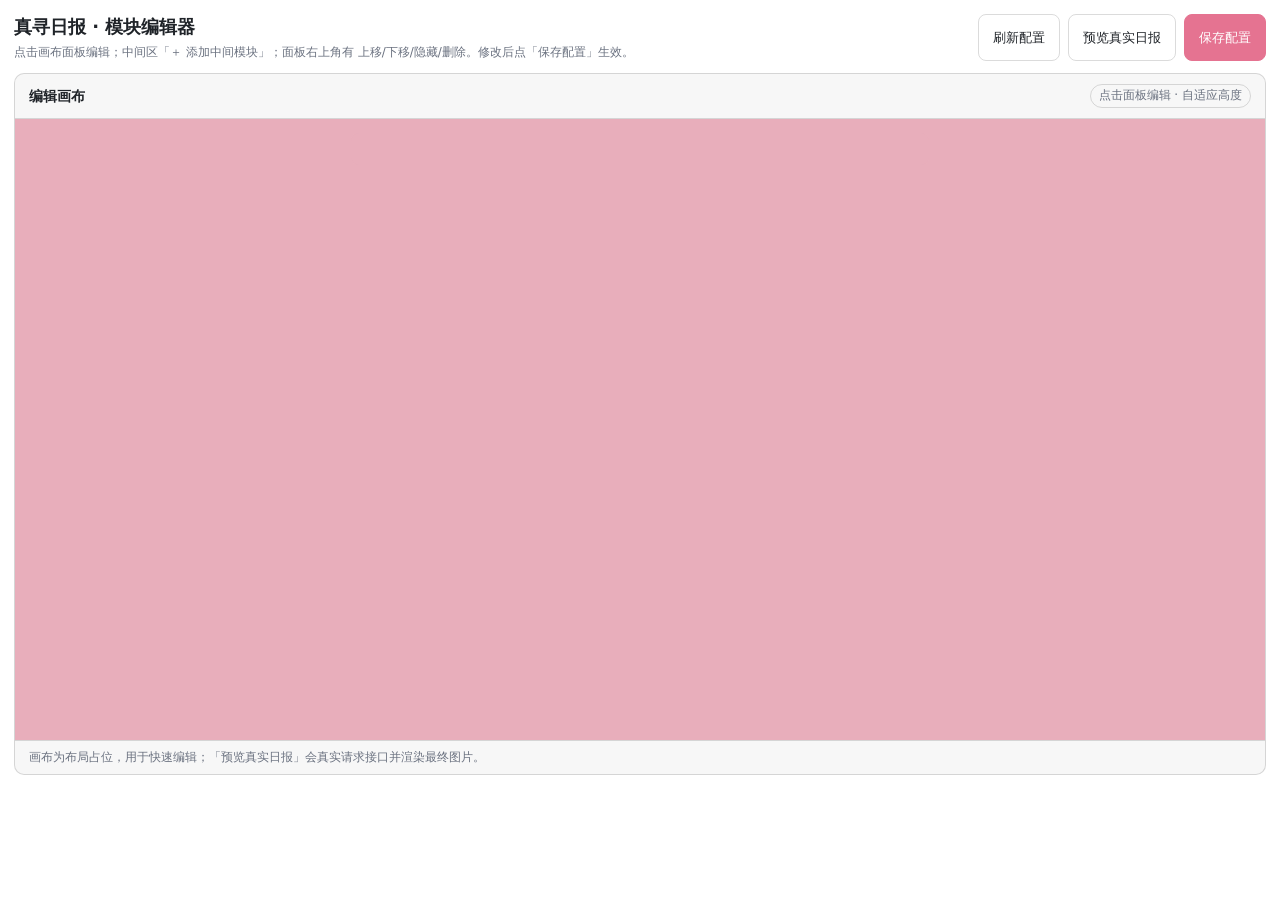
==== pages/daily-editor/index.html @ 90fee7fc "feat: add daily report editor, fixed slots, and per-module API params (v1.4.0) Restructure the plugi" ====
<!DOCTYPE html>
<html lang="zh-CN">
<head>
  <meta charset="UTF-8" />
  <meta name="viewport" content="width=device-width, initial-scale=1.0" />
  <title>真寻日报编辑器</title>
  <link rel="stylesheet" href="style.css" />
</head>
<body>
  <div class="editor">
    <header class="toolbar">
      <div class="toolbar-title">
        <h2>真寻日报 · 模块编辑器</h2>
        <p class="sub">点击画布面板编辑；中间区「＋ 添加中间模块」；面板右上角有 上移/下移/隐藏/删除。修改后点「保存配置」生效。</p>
      </div>
      <div class="toolbar-actions">
        <button id="btn-reload" class="btn" type="button">刷新配置</button>
        <button id="btn-preview" class="btn" type="button">预览真实日报</button>
        <button id="btn-save" class="btn btn-primary" type="button">保存配置</button>
      </div>
    </header>

    <div id="message" class="message hidden"></div>

    <main class="canvas-pane">
      <div class="canvas-head">
        <strong>编辑画布</strong>
        <span class="badge">点击面板编辑 · 自适应高度</span>
      </div>
      <div class="canvas-scroll">
        <div id="preview" class="daily-preview" tabindex="-1" aria-label="日报编辑画布"></div>
      </div>
      <div class="canvas-foot muted">画布为布局占位，用于快速编辑；「预览真实日报」会真实请求接口并渲染最终图片。</div>
    </main>
  </div>

  <!-- 编辑模态框（点击画布元素打开） -->
  <div id="modal" class="modal hidden" role="dialog" aria-modal="true">
    <div class="modal-mask" data-close-modal></div>
    <div class="modal-card">
      <div class="modal-head">
        <strong id="modal-title">编辑</strong>
        <button type="button" class="btn btn-mini" data-close-modal>✕</button>
      </div>
      <div id="modal-body" class="modal-body"></div>
      <div class="modal-foot">
        <button type="button" class="btn" data-close-modal>完成</button>
      </div>
    </div>
  </div>

  <!-- 真实预览模态框 -->
  <div id="preview-modal" class="modal hidden" role="dialog" aria-modal="true">
    <div class="modal-mask" data-close-preview></div>
    <div class="modal-card preview-card">
      <div class="modal-head">
        <strong>真实日报预览</strong>
        <button type="button" class="btn btn-mini" data-close-preview>✕</button>
      </div>
      <div class="preview-body">
        <div id="preview-status" class="preview-status"></div>
        <img id="preview-image" class="preview-image hidden" alt="日报预览" />
      </div>
      <div class="modal-foot">
        <button type="button" class="btn" data-close-preview>关闭</button>
      </div>
    </div>
  </div>

  <script src="app.js"></script>
</body>
</html>
---- pages/daily-editor/style.css ----
:root{
  --bg:transparent; --card:rgba(127,127,127,.06); --border:rgba(127,127,127,.28);
  --text:#1f2328; --muted:#6b7280; --primary:#e57391; --primary-text:#fff;
  --pink:#e8aebb; --panel:#ece7eb; --panel-border:#ee97ae; --tag:#fbf9fa;
  --accent:#ff8ca7; --soft:#9f7687; --main:#252630; --radius:10px;
  --add-color:#b85f7a; --add-border:#e5a0b4; --add-bg:rgba(255,255,255,.35);
  --modal-z:1000;
}
[data-theme="dark"]{
  --text:#e8e8e8; --muted:#9ca3af; --card:rgba(255,255,255,.04); --panel:#3a2f35; --pending:#e8aebb;
  --main:#efe9ec; --soft:#c2abb6;
  --add-color:#f2d5de; --add-border:#eec0cc; --add-bg:rgba(255,255,255,.07);
}
[data-theme="dark"] .f-row input, [data-theme="dark"] .f-row select,
[data-theme="dark"] .f-item, [data-theme="dark"] .dp-hidden-chip,
[data-theme="dark"] .dp-panel-actions .btn{background:rgba(15,23,42,.55)}
[data-theme="dark"] .canvas-scroll{background:linear-gradient(#5c4550,#5c4550)}
[data-theme="dark"] .dp-title-cn{color:#f7c3d2}
*{box-sizing:border-box}
body{margin:0;color:var(--text);font:14px/1.45 "Microsoft YaHei",system-ui,sans-serif;background:var(--bg)}
.editor{max-width:1280px;margin:0 auto;padding:14px}
.toolbar{display:flex;justify-content:space-between;gap:12px;flex-wrap:wrap;margin-bottom:12px}
.toolbar h2{margin:0 0 4px;font-size:18px}
.sub{margin:0;color:var(--muted);font-size:12px}
.toolbar-actions{display:flex;gap:8px}
.btn{border:1px solid var(--border);background:transparent;color:var(--text);border-radius:8px;padding:7px 14px;cursor:pointer}
.btn:hover{border-color:var(--primary);color:var(--primary)}
.btn-primary{background:var(--primary);border-color:var(--primary);color:var(--primary-text)}
.btn-mini{padding:3px 9px;font-size:12px}
.btn-danger{color:#d33;border-color:#d33}
.btn-danger:hover{background:#d33;color:#fff}
.message{padding:8px 12px;border:1px solid var(--border);border-radius:8px;margin-bottom:10px}
.message.error{color:#d33;border-color:#d33}
.message.success{color:#2f9e64;border-color:#2f9e64}
.hidden{display:none!important}
.muted{color:var(--muted);font-size:12px}

/* ===== 画布区（全屏宽） ===== */
.canvas-pane{border:1px solid var(--border);border-radius:var(--radius);background:var(--card);min-width:0;display:flex;flex-direction:column;min-height:78vh}
.canvas-head{display:flex;justify-content:space-between;align-items:center;padding:10px 14px;border-bottom:1px solid var(--border)}
.badge{font-size:12px;color:var(--muted);border:1px solid var(--border);border-radius:999px;padding:2px 8px}
.canvas-scroll{flex:1;overflow:auto;padding:14px;background:linear-gradient(#e8aebb,#e8aebb)}
.canvas-foot{padding:8px 14px;border-top:1px solid var(--border)}

/* ===== 模拟日报画布（贴合真实渲染风格，同页 DOM） ===== */
.daily-preview{width:578px;max-width:100%;margin:0 auto;background:var(--pink);padding:16px;border-radius:8px}
.dp-main{background:var(--panel);border-radius:18px;padding:16px 16px 14px}
.dp-header{display:flex;gap:12px;align-items:flex-start}
.dp-figure{width:102px;flex:0 0 102px}
.dp-figure .ph{width:100%;aspect-ratio:3/4;border-radius:10px;background:linear-gradient(180deg,#f3c1cf,#e8aebb);display:flex;align-items:center;justify-content:center;color:#fff;font-size:12px}
.dp-titles{flex:1;min-width:0;padding-top:8px}
.dp-title-cn{margin:0;font-size:34px;color:#f39db4;font-weight:900;letter-spacing:1px;text-shadow:1px 1px 0 #de839d}
.dp-title-en{margin:2px 0 0;color:#fff;font-size:12px;letter-spacing:2px}
.dp-date{width:120px;flex:0 0 120px;text-align:right}
.dp-date .w{color:var(--accent);font-weight:700}
.dp-date .d{font-size:13px}
.dp-date .l{color:var(--soft);font-size:12px}
.dp-lead{margin-top:18px;display:grid;grid-template-columns:1fr 1.5fr;gap:22px;align-items:start}
.dp-lead.solo{grid-template-columns:1fr}
.dp-hidden-bar{display:flex;flex-wrap:wrap;gap:8px;align-items:center;margin-top:18px}
.dp-hidden-bar.first{margin-top:0}
.dp-hidden-bar .hint{color:var(--muted);font-size:12px}
.dp-hidden-chip{border:1px dashed var(--border);border-radius:999px;padding:3px 12px;font-size:12px;background:var(--card);cursor:pointer;color:var(--muted)}
.dp-hidden-chip:hover{border-color:var(--primary);color:var(--primary)}
.dp-body{margin-top:18px;display:flex;flex-direction:column;gap:18px}
.dp-add{border:2px dashed var(--add-border);border-radius:11px;background:var(--add-bg);color:var(--add-color);padding:14px;text-align:center;cursor:pointer;font-weight:700}
.dp-add:hover{background:rgba(255,255,255,.55)}

/* 面板 */
.dp-panel{position:relative;background:var(--panel);border:3px solid var(--panel-border);border-radius:11px;padding:18px 14px 14px;min-width:0;cursor:pointer;transition:outline .1s}
.dp-panel:hover,.dp-panel.selected{outline:2px solid #6aa8ff;outline-offset:2px}
.dp-tag{position:absolute;top:-22px;left:8px;height:34px;display:inline-flex;align-items:center;gap:6px;padding:0 12px 0 10px;border:2px solid var(--panel-border);border-radius:10px;background:var(--tag);color:var(--accent);font-weight:700;font-size:14px;white-space:nowrap;z-index:2}
.dp-panel-actions{position:absolute;top:-18px;right:8px;display:flex;gap:4px;z-index:3}
.dp-panel-actions .btn{background:var(--tag);border:1px solid var(--panel-border);box-shadow:0 1px 3px rgba(0,0,0,.15);padding:2px 8px;font-size:12px}
.dp-panel-actions .btn:hover{border-color:var(--primary);color:var(--primary)}

/* 内容 */
.dp-list{display:flex;flex-direction:column;gap:9px}
.dp-line{display:flex;gap:6px;align-items:baseline;font-size:13px;color:var(--main)}
.dp-line b{color:var(--accent)}
.dp-hist-item{display:flex;gap:7px;font-size:12px}
.dp-hist-item .y{min-width:48px;color:var(--accent);font-weight:700}
.dp-anime{display:grid;grid-template-columns:repeat(4,minmax(0,1fr));gap:10px}
.dp-anime .card{background:transparent;border:0;padding:0;text-align:center}
.dp-anime .cover{width:100%;aspect-ratio:2/3;border-radius:8px;background:#e5aabe;color:#fff;display:flex;align-items:center;justify-content:center;font-size:12px}
.dp-anime p{margin:6px 0 0;font-size:12px}
.dp-news{margin:0;padding-left:18px;font-size:13px;line-height:1.8}
.dp-en-word{color:var(--accent);font-weight:700;font-size:18px}
.dp-en-ph{color:var(--soft);font-size:12px;margin-left:8px}
.dp-exchange{display:flex;align-items:baseline;gap:8px;font-size:14px}
.dp-exchange .dp-ex-amt{font-weight:700}
.dp-riddle{text-align:center;padding:8px 4px}
.dp-riddle-mimian{font-size:17px;font-weight:700;color:var(--accent);line-height:1.6}
.dp-essay{display:flex;flex-direction:column;gap:4px}
.dp-essay-title{font-weight:700;font-size:14px}
.dp-essay-author{margin-top:2px;font-size:12px;color:var(--soft);text-align:right}
.dp-quote{min-height:92px;display:flex;align-items:center;justify-content:center;text-align:center}
.dp-quote .qt{color:var(--accent);font-weight:700;font-size:16px}
.dp-quote .qf{display:block;margin-top:6px;color:var(--soft);font-size:12px;text-align:right}
.dp-foot{margin-top:12px;color:#fff;text-align:right;font-size:10px;letter-spacing:.5px}
.dp-api-hint{color:var(--soft);font-size:11px;margin-top:4px}

/* ===== 模态框（同 bot_menu） ===== */
.modal{position:fixed;inset:0;z-index:var(--modal-z);display:flex;align-items:center;justify-content:center}
.modal-mask{position:absolute;inset:0;background:rgba(0,0,0,.45)}
.modal-card{position:relative;background:var(--panel);color:var(--text);border-radius:14px;width:min(560px,92vw);max-height:86vh;display:flex;flex-direction:column;box-shadow:0 12px 40px rgba(0,0,0,.3)}
.modal-head{display:flex;justify-content:space-between;align-items:center;padding:14px 16px;border-bottom:1px solid var(--border)}
.modal-body{padding:14px 16px;overflow:auto}
.modal-foot{padding:12px 16px;border-top:1px solid var(--border);display:flex;gap:10px;justify-content:flex-end}
.f-row{display:flex;align-items:center;gap:10px;margin:10px 0}
.f-row>span{width:76px;color:var(--muted);flex:0 0 auto;font-size:13px}
.f-row input,.f-row select{padding:7px 9px;border:1px solid var(--border);border-radius:8px;background:transparent;color:var(--text);flex:1;min-width:0}
.f-list{display:flex;flex-direction:column;gap:6px;margin:6px 0;max-height:180px;overflow:auto}
.f-item{display:flex;gap:6px;align-items:center;border:1px solid var(--border);border-radius:8px;padding:6px}
.f-item .grow{flex:1;min-width:0}
.f-label{color:var(--muted);font-size:12px;margin:10px 0 4px}
.f-section{margin-top:14px;padding-top:10px;border-top:1px dashed var(--border)}
.f-section-title{color:var(--accent);font-weight:700;font-size:13px;margin-bottom:2px}
.f-section-hint{color:var(--muted);font-size:11px;margin-bottom:6px}

/* ===== 真实预览浮层 ===== */
.preview-card{width:min(700px,94vw)}
.preview-body{padding:14px 16px;overflow:auto;max-height:80vh;text-align:center}
.preview-image{max-width:100%;width:100%;height:auto;border-radius:8px;border:1px solid var(--border);margin-top:8px}
.preview-status{color:var(--muted);font-size:13px;padding:6px 0}
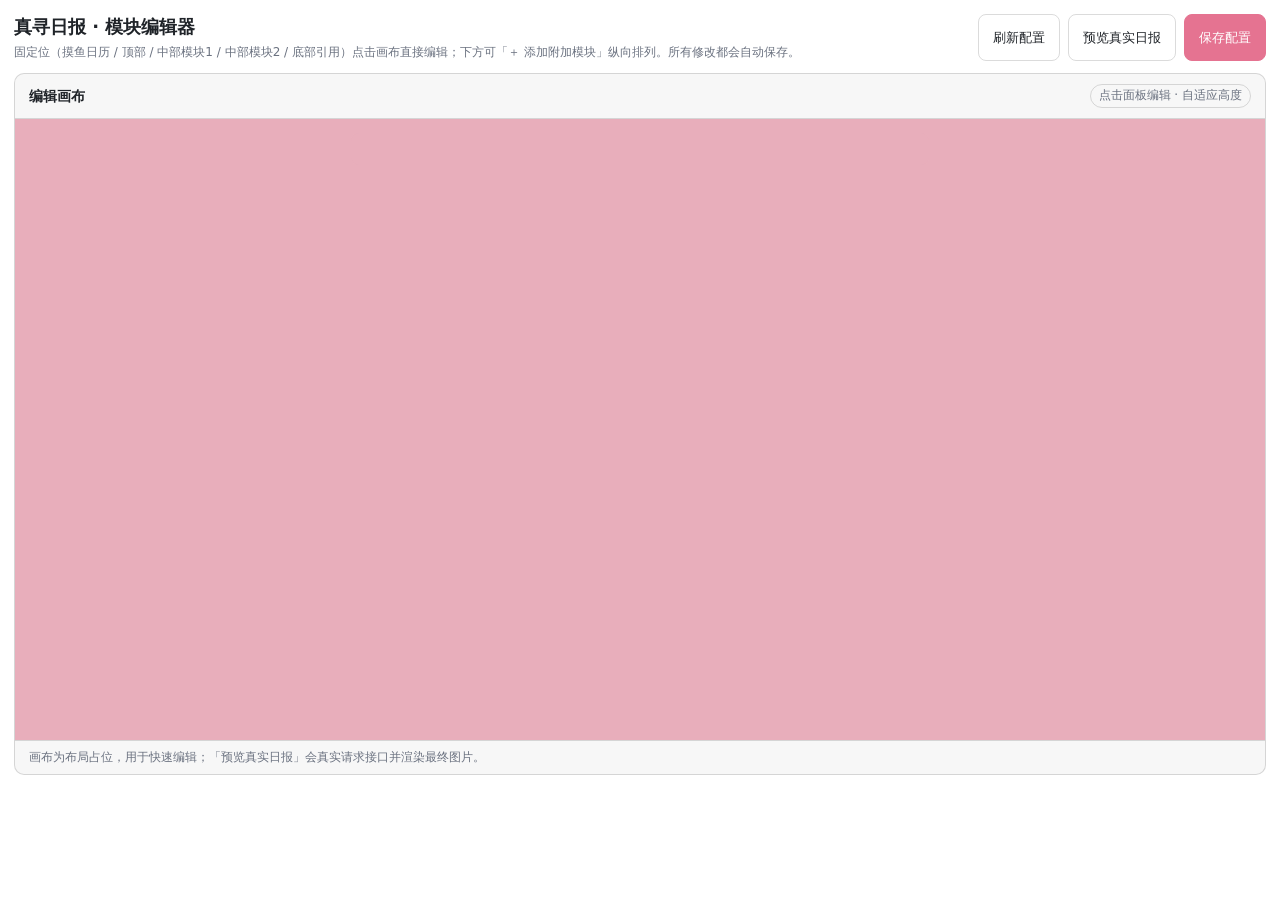
==== commit 4464b97f: "feat: streamline fonts, customizable moyu timers, and multi-target exchange (v1.5.0) - Remove unused" ====
--- a/pages/daily-editor/index.html
+++ b/pages/daily-editor/index.html
@@ -11,7 +11,7 @@
     <header class="toolbar">
       <div class="toolbar-title">
         <h2>真寻日报 · 模块编辑器</h2>
-        <p class="sub">点击画布面板编辑；中间区「＋ 添加中间模块」；面板右上角有 上移/下移/隐藏/删除。修改后点「保存配置」生效。</p>
+        <p class="sub">固定位（摸鱼日历 / 顶部 / 中部模块1 / 中部模块2 / 底部引用）点击画布直接编辑；下方可「＋ 添加附加模块」纵向排列。所有修改都会自动保存。</p>
       </div>
       <div class="toolbar-actions">
         <button id="btn-reload" class="btn" type="button">刷新配置</button>
--- a/pages/daily-editor/style.css
+++ b/pages/daily-editor/style.css
@@ -73,6 +73,7 @@
 .dp-panel-actions{position:absolute;top:-18px;right:8px;display:flex;gap:4px;z-index:3}
 .dp-panel-actions .btn{background:var(--tag);border:1px solid var(--panel-border);box-shadow:0 1px 3px rgba(0,0,0,.15);padding:2px 8px;font-size:12px}
 .dp-panel-actions .btn:hover{border-color:var(--primary);color:var(--primary)}
+.dp-sub{position:absolute;top:-20px;right:8px;font-size:11px;color:var(--muted);background:var(--card);border:1px solid var(--border);border-radius:999px;padding:2px 8px;z-index:2;pointer-events:none}
 
 /* 内容 */
 .dp-list{display:flex;flex-direction:column;gap:9px}
@@ -113,6 +114,7 @@
 .f-list{display:flex;flex-direction:column;gap:6px;margin:6px 0;max-height:180px;overflow:auto}
 .f-item{display:flex;gap:6px;align-items:center;border:1px solid var(--border);border-radius:8px;padding:6px}
 .f-item .grow{flex:1;min-width:0}
+.f-item .grow.narrow{flex:0 1 84px;min-width:64px}
 .f-label{color:var(--muted);font-size:12px;margin:10px 0 4px}
 .f-section{margin-top:14px;padding-top:10px;border-top:1px dashed var(--border)}
 .f-section-title{color:var(--accent);font-weight:700;font-size:13px;margin-bottom:2px}
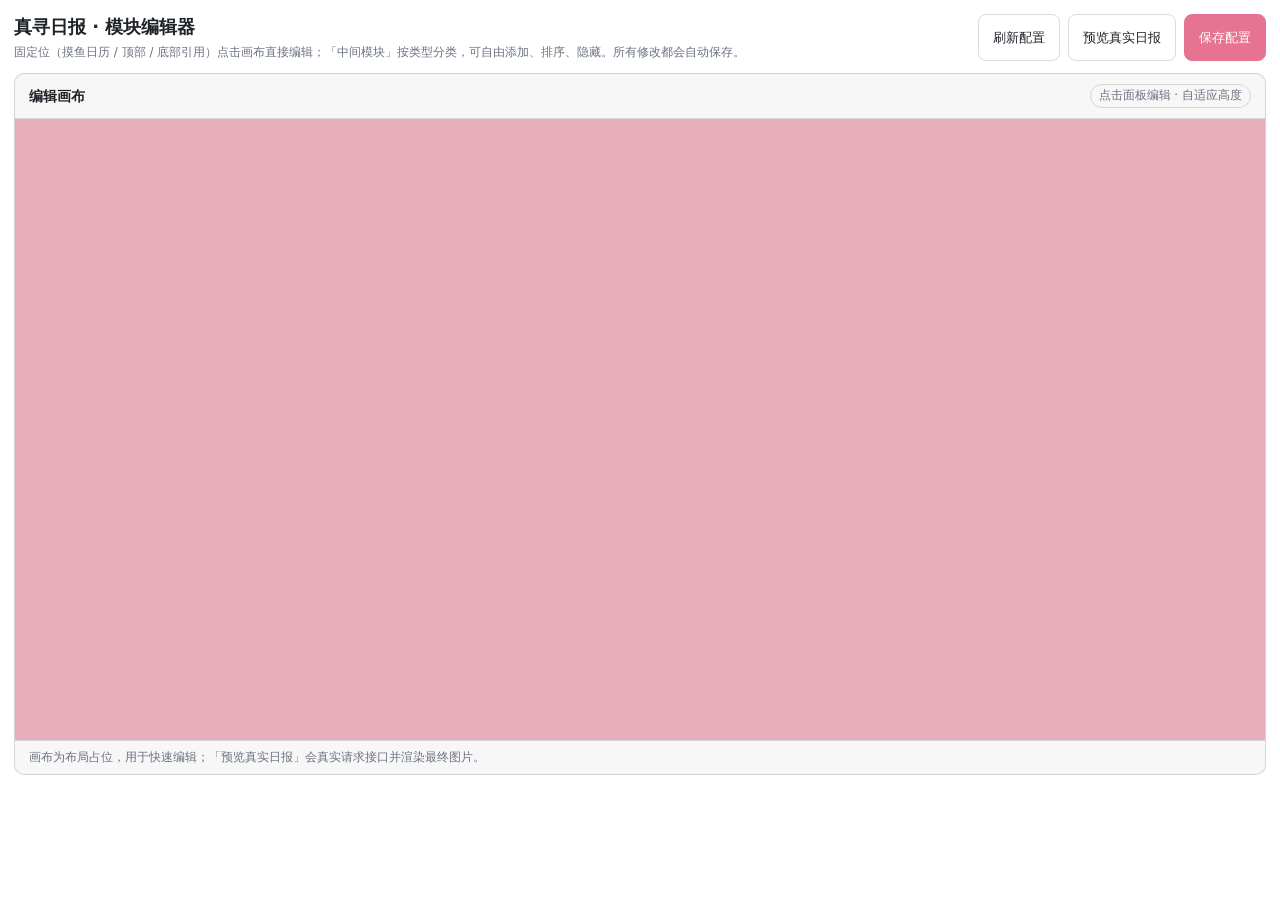
==== commit a2a108ef: "feat: unify middle modules into a categorized list (v1.6.0) - Merge mid slot 1/2 and add-on modules " ====
--- a/pages/daily-editor/index.html
+++ b/pages/daily-editor/index.html
@@ -11,7 +11,7 @@
     <header class="toolbar">
       <div class="toolbar-title">
         <h2>真寻日报 · 模块编辑器</h2>
-        <p class="sub">固定位（摸鱼日历 / 顶部 / 中部模块1 / 中部模块2 / 底部引用）点击画布直接编辑；下方可「＋ 添加附加模块」纵向排列。所有修改都会自动保存。</p>
+        <p class="sub">固定位（摸鱼日历 / 顶部 / 底部引用）点击画布直接编辑；「中间模块」按类型分类，可自由添加、排序、隐藏。所有修改都会自动保存。</p>
       </div>
       <div class="toolbar-actions">
         <button id="btn-reload" class="btn" type="button">刷新配置</button>
--- a/pages/daily-editor/style.css
+++ b/pages/daily-editor/style.css
@@ -115,6 +115,7 @@
 .f-item{display:flex;gap:6px;align-items:center;border:1px solid var(--border);border-radius:8px;padding:6px}
 .f-item .grow{flex:1;min-width:0}
 .f-item .grow.narrow{flex:0 1 84px;min-width:64px}
+.f-item .f-idx{flex:0 0 18px;color:var(--muted);font-size:11px;text-align:center}
 .f-label{color:var(--muted);font-size:12px;margin:10px 0 4px}
 .f-section{margin-top:14px;padding-top:10px;border-top:1px dashed var(--border)}
 .f-section-title{color:var(--accent);font-weight:700;font-size:13px;margin-bottom:2px}
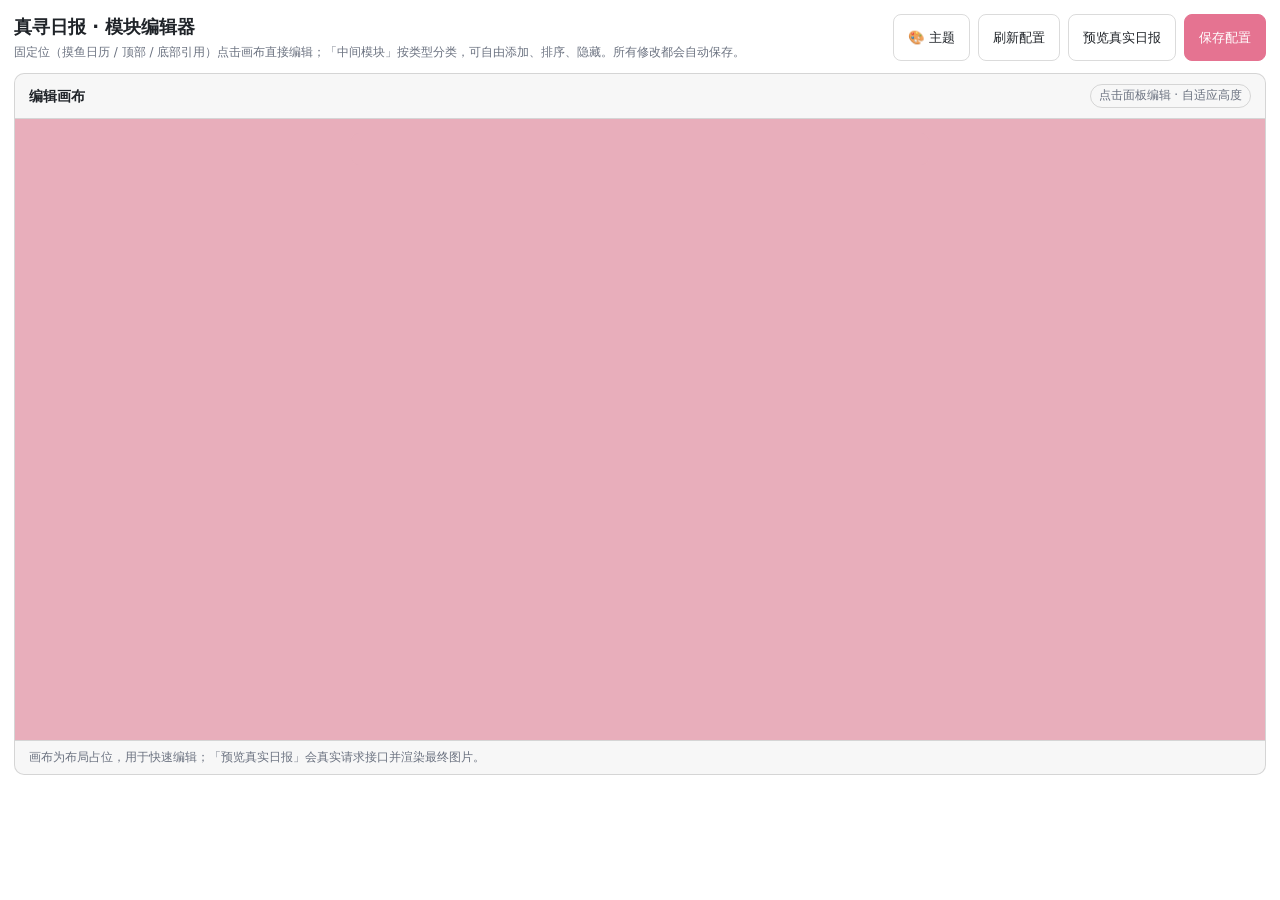
==== commit 227a2b74: "feat: add preset themes and multi-word daily english display" ====
--- a/pages/daily-editor/index.html
+++ b/pages/daily-editor/index.html
@@ -14,6 +14,7 @@
         <p class="sub">固定位（摸鱼日历 / 顶部 / 底部引用）点击画布直接编辑；「中间模块」按类型分类，可自由添加、排序、隐藏。所有修改都会自动保存。</p>
       </div>
       <div class="toolbar-actions">
+        <button id="btn-theme" class="btn" type="button">🎨 主题</button>
         <button id="btn-reload" class="btn" type="button">刷新配置</button>
         <button id="btn-preview" class="btn" type="button">预览真实日报</button>
         <button id="btn-save" class="btn btn-primary" type="button">保存配置</button>
--- a/pages/daily-editor/style.css
+++ b/pages/daily-editor/style.css
@@ -15,7 +15,7 @@
 [data-theme="dark"] .f-item, [data-theme="dark"] .dp-hidden-chip,
 [data-theme="dark"] .dp-panel-actions .btn{background:rgba(15,23,42,.55)}
 [data-theme="dark"] .canvas-scroll{background:linear-gradient(#5c4550,#5c4550)}
-[data-theme="dark"] .dp-title-cn{color:#f7c3d2}
+[data-theme="dark"] .dp-title-cn{color:var(--t-title-pink,#f7c3d2)}
 *{box-sizing:border-box}
 body{margin:0;color:var(--text);font:14px/1.45 "Microsoft YaHei",system-ui,sans-serif;background:var(--bg)}
 .editor{max-width:1280px;margin:0 auto;padding:14px}
@@ -43,18 +43,19 @@
 .canvas-foot{padding:8px 14px;border-top:1px solid var(--border)}
 
 /* ===== 模拟日报画布（贴合真实渲染风格，同页 DOM） ===== */
-.daily-preview{width:578px;max-width:100%;margin:0 auto;background:var(--pink);padding:16px;border-radius:8px}
-.dp-main{background:var(--panel);border-radius:18px;padding:16px 16px 14px}
+/* 画布配色由 --t-* 主题变量驱动（renderCanvas 注入），缺省值即「真寻粉」 */
+.daily-preview{width:578px;max-width:100%;margin:0 auto;background:var(--t-pink,var(--pink));padding:16px;border-radius:8px}
+.dp-main{background:var(--t-panel,var(--panel));border-radius:18px;padding:16px 16px 14px}
 .dp-header{display:flex;gap:12px;align-items:flex-start}
 .dp-figure{width:102px;flex:0 0 102px}
-.dp-figure .ph{width:100%;aspect-ratio:3/4;border-radius:10px;background:linear-gradient(180deg,#f3c1cf,#e8aebb);display:flex;align-items:center;justify-content:center;color:#fff;font-size:12px}
+.dp-figure .ph{width:100%;aspect-ratio:3/4;border-radius:10px;background:linear-gradient(180deg,var(--t-title-pink,#f3c1cf),var(--t-pink,#e8aebb));display:flex;align-items:center;justify-content:center;color:#fff;font-size:12px}
 .dp-titles{flex:1;min-width:0;padding-top:8px}
-.dp-title-cn{margin:0;font-size:34px;color:#f39db4;font-weight:900;letter-spacing:1px;text-shadow:1px 1px 0 #de839d}
-.dp-title-en{margin:2px 0 0;color:#fff;font-size:12px;letter-spacing:2px}
+.dp-title-cn{margin:0;font-size:34px;color:var(--t-title-pink,#f39db4);font-weight:900;letter-spacing:1px;text-shadow:1px 1px 0 var(--t-title-shadow,#de839d)}
+.dp-title-en{margin:2px 0 0;color:var(--t-title-white,#fff);font-size:12px;letter-spacing:2px}
 .dp-date{width:120px;flex:0 0 120px;text-align:right}
-.dp-date .w{color:var(--accent);font-weight:700}
+.dp-date .w{color:var(--t-accent,var(--accent));font-weight:700}
 .dp-date .d{font-size:13px}
-.dp-date .l{color:var(--soft);font-size:12px}
+.dp-date .l{color:var(--t-soft,var(--soft));font-size:12px}
 .dp-lead{margin-top:18px;display:grid;grid-template-columns:1fr 1.5fr;gap:22px;align-items:start}
 .dp-lead.solo{grid-template-columns:1fr}
 .dp-hidden-bar{display:flex;flex-wrap:wrap;gap:8px;align-items:center;margin-top:18px}
@@ -67,39 +68,53 @@
 .dp-add:hover{background:rgba(255,255,255,.55)}
 
 /* 面板 */
-.dp-panel{position:relative;background:var(--panel);border:3px solid var(--panel-border);border-radius:11px;padding:18px 14px 14px;min-width:0;cursor:pointer;transition:outline .1s}
+.dp-panel{position:relative;background:var(--t-panel,var(--panel));border:3px solid var(--t-panel-border,var(--panel-border));border-radius:11px;padding:18px 14px 14px;min-width:0;cursor:pointer;transition:outline .1s}
 .dp-panel:hover,.dp-panel.selected{outline:2px solid #6aa8ff;outline-offset:2px}
-.dp-tag{position:absolute;top:-22px;left:8px;height:34px;display:inline-flex;align-items:center;gap:6px;padding:0 12px 0 10px;border:2px solid var(--panel-border);border-radius:10px;background:var(--tag);color:var(--accent);font-weight:700;font-size:14px;white-space:nowrap;z-index:2}
+.dp-tag{position:absolute;top:-22px;left:8px;height:34px;display:inline-flex;align-items:center;gap:6px;padding:0 12px 0 10px;border:2px solid var(--t-panel-border,var(--panel-border));border-radius:10px;background:var(--t-tag,var(--tag));color:var(--t-accent,var(--accent));font-weight:700;font-size:14px;white-space:nowrap;z-index:2}
 .dp-panel-actions{position:absolute;top:-18px;right:8px;display:flex;gap:4px;z-index:3}
-.dp-panel-actions .btn{background:var(--tag);border:1px solid var(--panel-border);box-shadow:0 1px 3px rgba(0,0,0,.15);padding:2px 8px;font-size:12px}
+.dp-panel-actions .btn{background:var(--t-tag,var(--tag));border:1px solid var(--t-panel-border,var(--panel-border));box-shadow:0 1px 3px rgba(0,0,0,.15);padding:2px 8px;font-size:12px}
 .dp-panel-actions .btn:hover{border-color:var(--primary);color:var(--primary)}
 .dp-sub{position:absolute;top:-20px;right:8px;font-size:11px;color:var(--muted);background:var(--card);border:1px solid var(--border);border-radius:999px;padding:2px 8px;z-index:2;pointer-events:none}
 
 /* 内容 */
 .dp-list{display:flex;flex-direction:column;gap:9px}
-.dp-line{display:flex;gap:6px;align-items:baseline;font-size:13px;color:var(--main)}
-.dp-line b{color:var(--accent)}
+.dp-line{display:flex;gap:6px;align-items:baseline;font-size:13px;color:var(--t-main,var(--main))}
+.dp-line b{color:var(--t-accent,var(--accent))}
 .dp-hist-item{display:flex;gap:7px;font-size:12px}
-.dp-hist-item .y{min-width:48px;color:var(--accent);font-weight:700}
+.dp-hist-item .y{min-width:48px;color:var(--t-accent,var(--accent));font-weight:700}
 .dp-anime{display:grid;grid-template-columns:repeat(4,minmax(0,1fr));gap:10px}
 .dp-anime .card{background:transparent;border:0;padding:0;text-align:center}
-.dp-anime .cover{width:100%;aspect-ratio:2/3;border-radius:8px;background:#e5aabe;color:#fff;display:flex;align-items:center;justify-content:center;font-size:12px}
+.dp-anime .cover{width:100%;aspect-ratio:2/3;border-radius:8px;background:var(--t-panel-border-deep,#e5aabe);color:#fff;display:flex;align-items:center;justify-content:center;font-size:12px}
 .dp-anime p{margin:6px 0 0;font-size:12px}
 .dp-news{margin:0;padding-left:18px;font-size:13px;line-height:1.8}
-.dp-en-word{color:var(--accent);font-weight:700;font-size:18px}
-.dp-en-ph{color:var(--soft);font-size:12px;margin-left:8px}
+.dp-en-list{display:flex;flex-direction:column;gap:10px}
+.dp-en-item + .dp-en-item{border-top:1px dashed var(--t-panel-border,var(--panel-border));padding-top:10px}
+.dp-en-word{color:var(--t-accent,var(--accent));font-weight:700;font-size:18px}
+.dp-en-ph{color:var(--t-soft,var(--soft));font-size:12px;margin-left:8px}
 .dp-exchange{display:flex;align-items:baseline;gap:8px;font-size:14px}
 .dp-exchange .dp-ex-amt{font-weight:700}
 .dp-riddle{text-align:center;padding:8px 4px}
-.dp-riddle-mimian{font-size:17px;font-weight:700;color:var(--accent);line-height:1.6}
+.dp-riddle-mimian{font-size:17px;font-weight:700;color:var(--t-accent,var(--accent));line-height:1.6}
 .dp-essay{display:flex;flex-direction:column;gap:4px}
 .dp-essay-title{font-weight:700;font-size:14px}
-.dp-essay-author{margin-top:2px;font-size:12px;color:var(--soft);text-align:right}
+.dp-essay-author{margin-top:2px;font-size:12px;color:var(--t-soft,var(--soft));text-align:right}
 .dp-quote{min-height:92px;display:flex;align-items:center;justify-content:center;text-align:center}
-.dp-quote .qt{color:var(--accent);font-weight:700;font-size:16px}
-.dp-quote .qf{display:block;margin-top:6px;color:var(--soft);font-size:12px;text-align:right}
+.dp-quote .qt{color:var(--t-accent,var(--accent));font-weight:700;font-size:16px}
+.dp-quote .qf{display:block;margin-top:6px;color:var(--t-soft,var(--soft));font-size:12px;text-align:right}
 .dp-foot{margin-top:12px;color:#fff;text-align:right;font-size:10px;letter-spacing:.5px}
-.dp-api-hint{color:var(--soft);font-size:11px;margin-top:4px}
+.dp-api-hint{color:var(--t-soft,var(--soft));font-size:11px;margin-top:4px}
+.dp-theme-bar{display:flex;gap:8px;align-items:center;margin-top:14px}
+.dp-theme-bar .hint{color:var(--muted);font-size:12px}
+
+/* ===== 主题方案（方案A）卡片 ===== */
+.theme-grid{display:grid;grid-template-columns:repeat(auto-fill,minmax(118px,1fr));gap:10px;margin:6px 0 10px}
+.theme-card{border:1px solid var(--border);border-radius:10px;padding:10px;cursor:pointer;text-align:center;position:relative}
+.theme-card:hover{border-color:var(--primary)}
+.theme-card.selected{border-color:var(--primary);outline:2px solid var(--primary);outline-offset:-2px}
+.theme-swatches{display:flex;justify-content:center;gap:5px;margin-bottom:8px}
+.theme-swatches .sw{width:18px;height:18px;border-radius:50%;border:1px solid rgba(127,127,127,.35)}
+.theme-label{font-size:12px;font-weight:700;color:var(--text)}
+.theme-check{margin-top:4px;font-size:11px;color:var(--primary)}
 
 /* ===== 模态框（同 bot_menu） ===== */
 .modal{position:fixed;inset:0;z-index:var(--modal-z);display:flex;align-items:center;justify-content:center}
